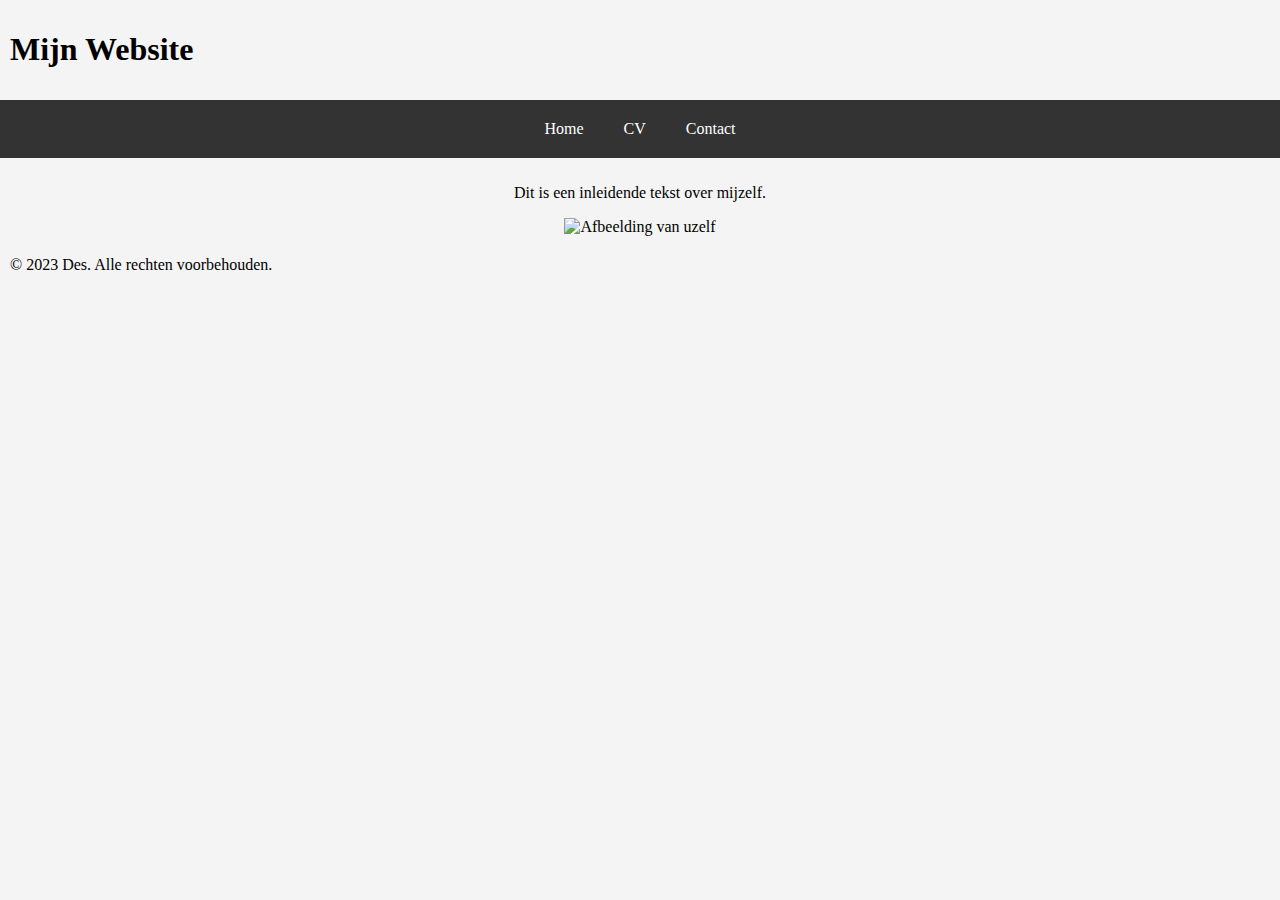
==== index.html @ 233033ea "Update index.html" ====
<!DOCTYPE html>
<html lang="nl">

<head>
    <meta charset="UTF-8">
    <meta name="viewport" content="width=device-width, initial-scale=1.0">
    <title>Mijn Website</title>
    <link rel="stylesheet" href="styles.css">
</head>

<body>

    <header>
        <h1>Mijn Website</h1>
    </header>

    <nav>
        <a href="index.html">Home</a>
        <a href="mijncv.html">CV</a>
        <a href="contact.html">Contact</a>
    </nav>

    <section class="container">
        <p>Dit is een inleidende tekst over mijzelf.</p>
        <img src="afbeelding1.jpeg" alt="Afbeelding van uzelf">
    </section>

    <footer>
        &copy; 2023 Des. Alle rechten voorbehouden.
    </footer>

</body>

</html>
---- styles.css ----
/* styles.css */

body {
    background-color: #f4f4f4;
    margin: 0;
    padding: 0;
}

.container {
    display: flex;
    flex-direction: column;
    align-items: center;
    margin: 0 auto;
    max-width: 800px;
}

header, section, footer {
    padding: 10px;
}

nav {
    display: flex;
    justify-content: center;
    background-color: #333;
    padding: 10px;
}

nav a {
    color: #fff;
    text-decoration: none;
    padding: 10px;
    margin: 0 10px;
    border-radius: 5px;
    transition: background-color 0.3s;
}

nav a:hover {
    background-color: #555;
}

input[type="text"],
input[type="email"],
textarea {
    width: 100%;
    padding: 10px;
    margin: 5px 0;
    box-sizing: border-box;
}

button {
    padding: 10px;
    background-color: #333;
    color: #fff;
    border: none;
    border-radius: 5px;
    cursor: pointer;
}

button:hover {
    background-color: #555;
}
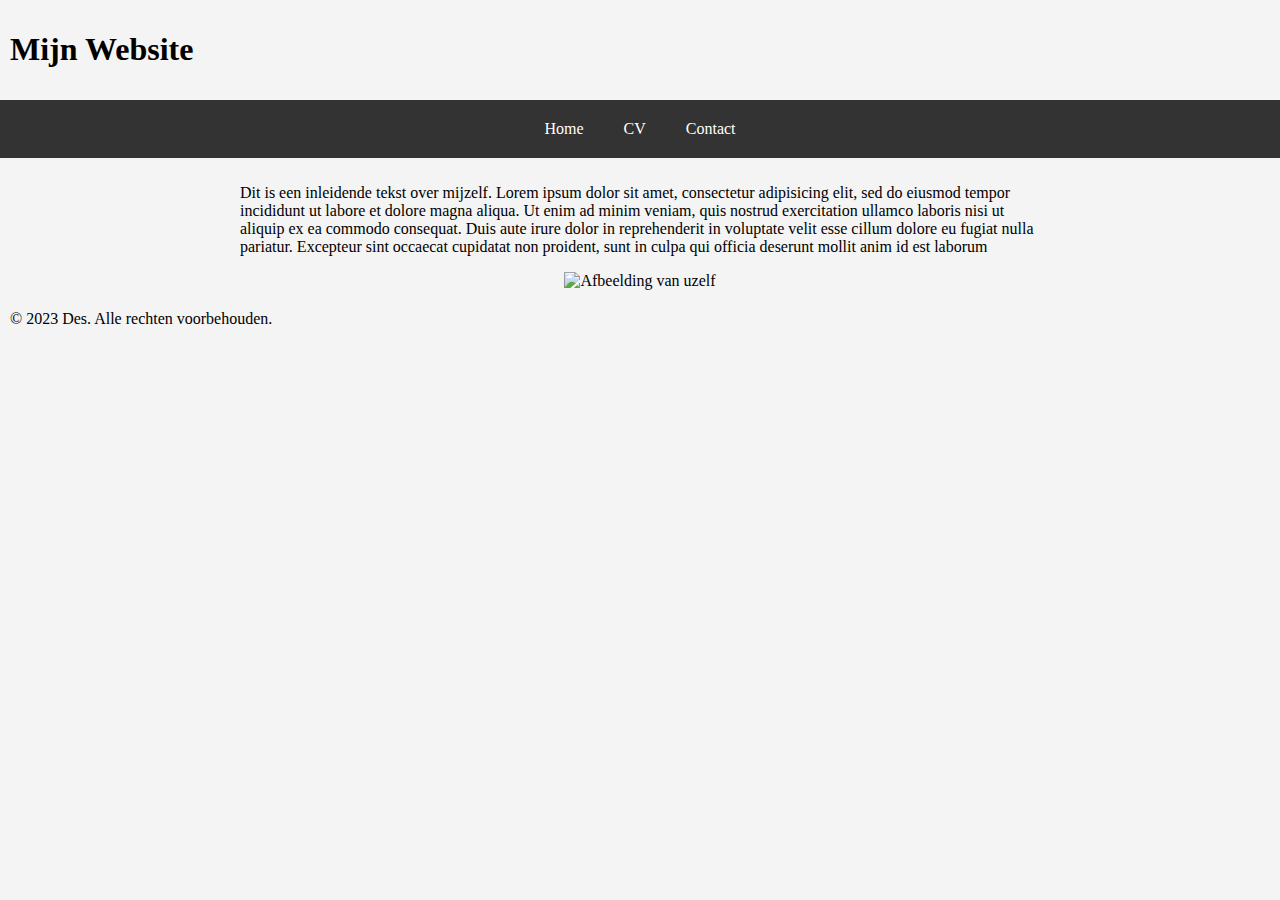
==== commit a4f1c48a: "Update index.html" ====
--- a/index.html
+++ b/index.html
@@ -21,7 +21,7 @@
     </nav>
 
     <section class="container">
-        <p>Dit is een inleidende tekst over mijzelf.</p>
+        <p>Dit is een inleidende tekst over mijzelf. Lorem ipsum dolor sit amet, consectetur adipisicing elit, sed do eiusmod tempor incididunt ut labore et dolore magna aliqua. Ut enim ad minim veniam, quis nostrud exercitation ullamco laboris nisi ut aliquip ex ea commodo consequat. Duis aute irure dolor in reprehenderit in voluptate velit esse cillum dolore eu fugiat nulla pariatur. Excepteur sint occaecat cupidatat non proident, sunt in culpa qui officia deserunt mollit anim id est laborum</p>
         <img src="afbeelding1.jpeg" alt="Afbeelding van uzelf">
     </section>
 
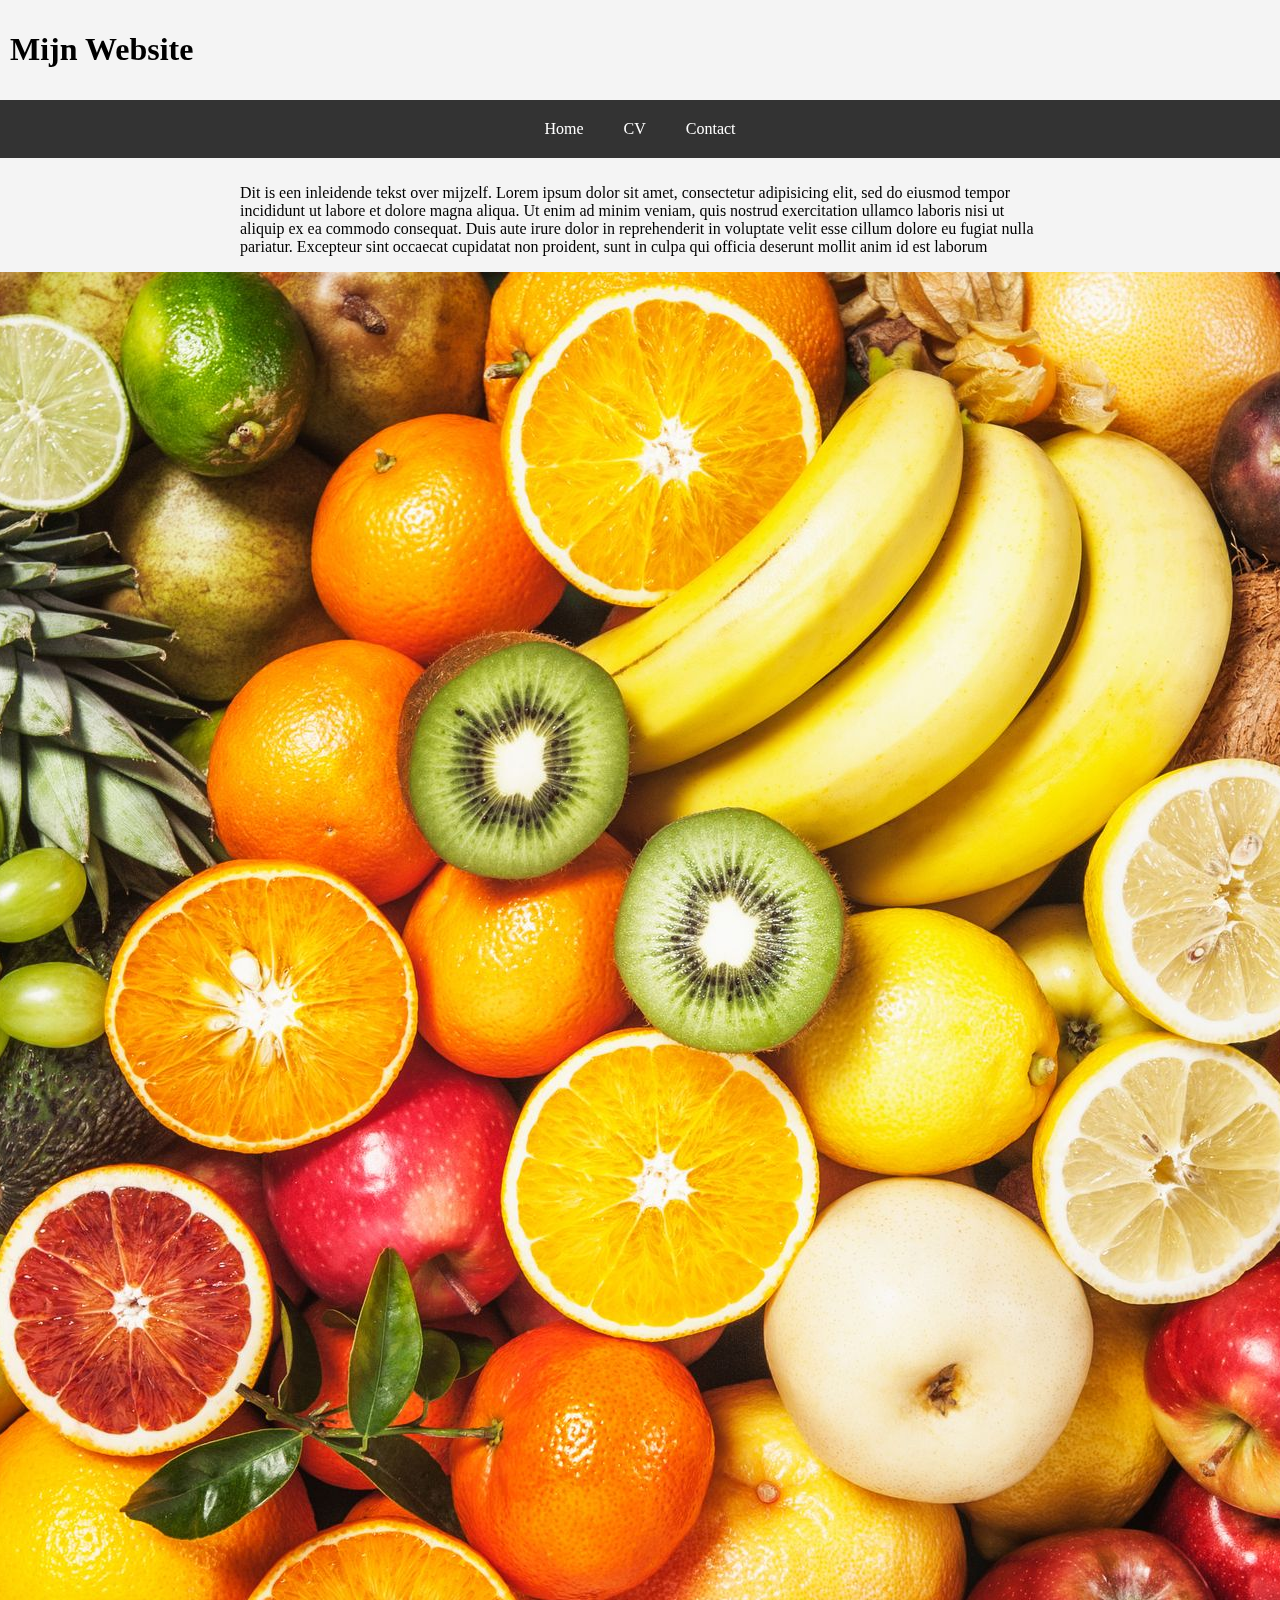
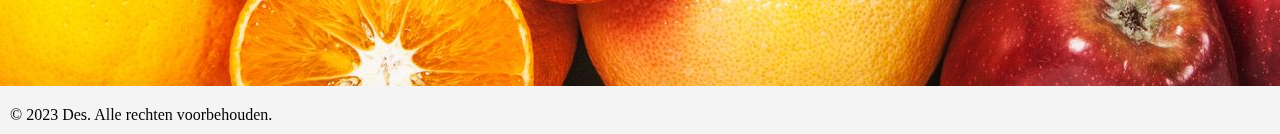
==== commit 7d997bb5: "Update index.html" ====
--- a/index.html
+++ b/index.html
@@ -22,7 +22,7 @@
 
     <section class="container">
         <p>Dit is een inleidende tekst over mijzelf. Lorem ipsum dolor sit amet, consectetur adipisicing elit, sed do eiusmod tempor incididunt ut labore et dolore magna aliqua. Ut enim ad minim veniam, quis nostrud exercitation ullamco laboris nisi ut aliquip ex ea commodo consequat. Duis aute irure dolor in reprehenderit in voluptate velit esse cillum dolore eu fugiat nulla pariatur. Excepteur sint occaecat cupidatat non proident, sunt in culpa qui officia deserunt mollit anim id est laborum</p>
-        <img src="afbeelding1.jpeg" alt="Afbeelding van uzelf">
+        <img src="Afbeeldingen/afbeelding1.jpg" alt="Afbeelding van uzelf">
     </section>
 
     <footer>
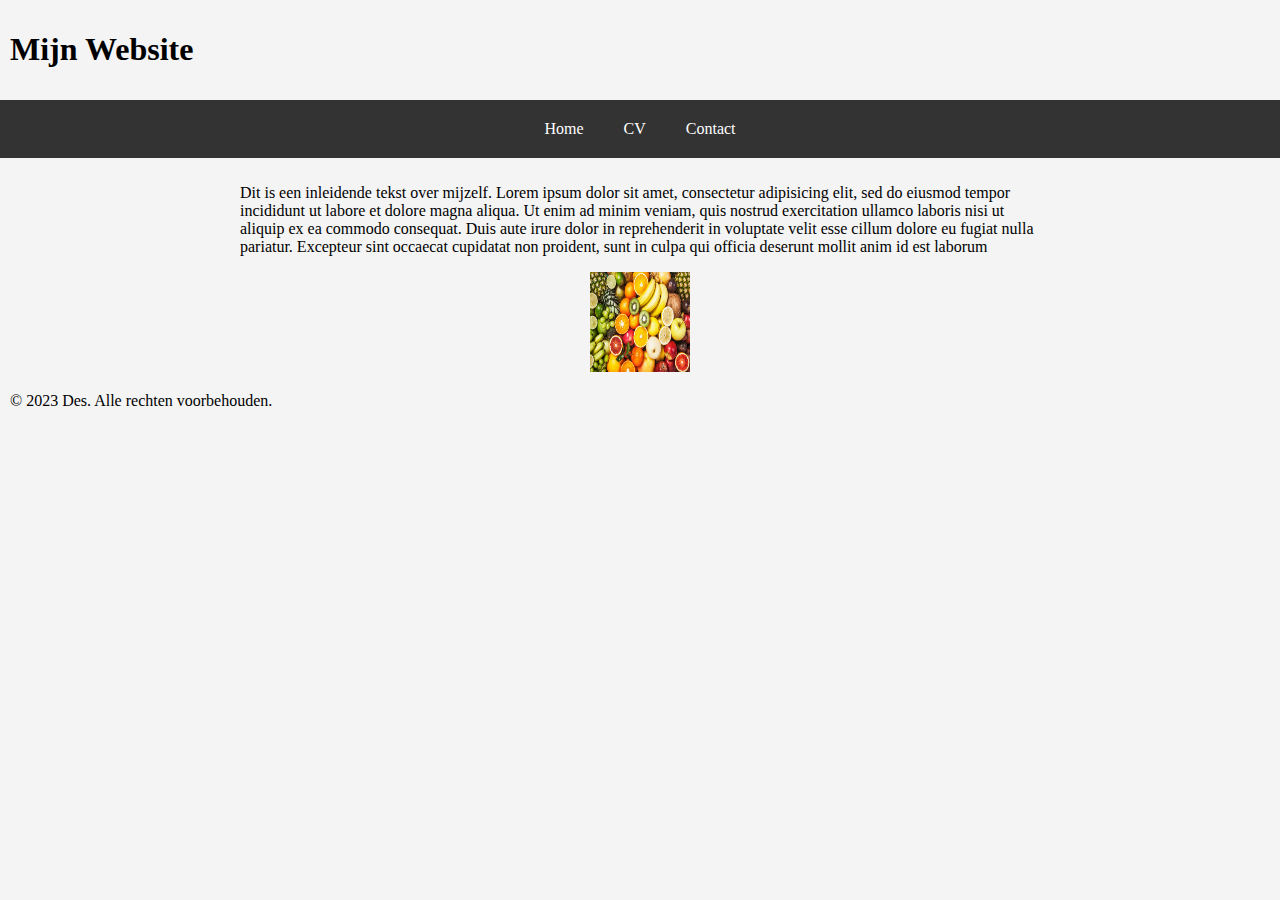
==== commit d11eb58b: "Update index.html" ====
--- a/index.html
+++ b/index.html
@@ -22,7 +22,7 @@
 
     <section class="container">
         <p>Dit is een inleidende tekst over mijzelf. Lorem ipsum dolor sit amet, consectetur adipisicing elit, sed do eiusmod tempor incididunt ut labore et dolore magna aliqua. Ut enim ad minim veniam, quis nostrud exercitation ullamco laboris nisi ut aliquip ex ea commodo consequat. Duis aute irure dolor in reprehenderit in voluptate velit esse cillum dolore eu fugiat nulla pariatur. Excepteur sint occaecat cupidatat non proident, sunt in culpa qui officia deserunt mollit anim id est laborum</p>
-        <img src="Afbeeldingen/afbeelding1.jpg" alt="Afbeelding van uzelf">
+        <img src="Afbeeldingen/afbeelding1.jpg" alt="Afbeelding van uzelf" height=100 width=100>
     </section>
 
     <footer>
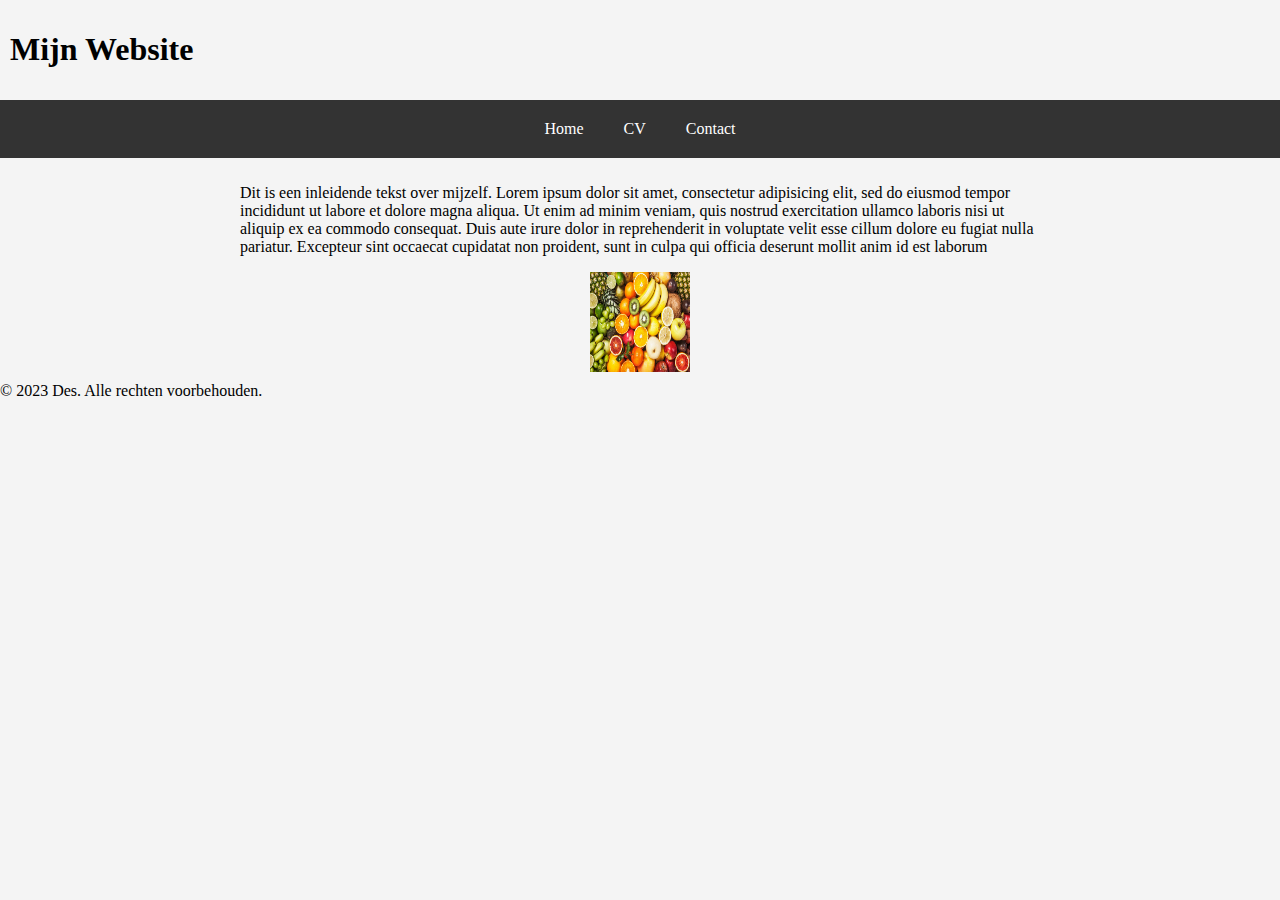
==== commit 7c120476: "Update index.html" ====
--- a/index.html
+++ b/index.html
@@ -25,9 +25,9 @@
         <img src="Afbeeldingen/afbeelding1.jpg" alt="Afbeelding van uzelf" height=100 width=100>
     </section>
 
-    <footer>
+    <footer<center>
         &copy; 2023 Des. Alle rechten voorbehouden.
-    </footer>
+    </center></footer>
 
 </body>
 
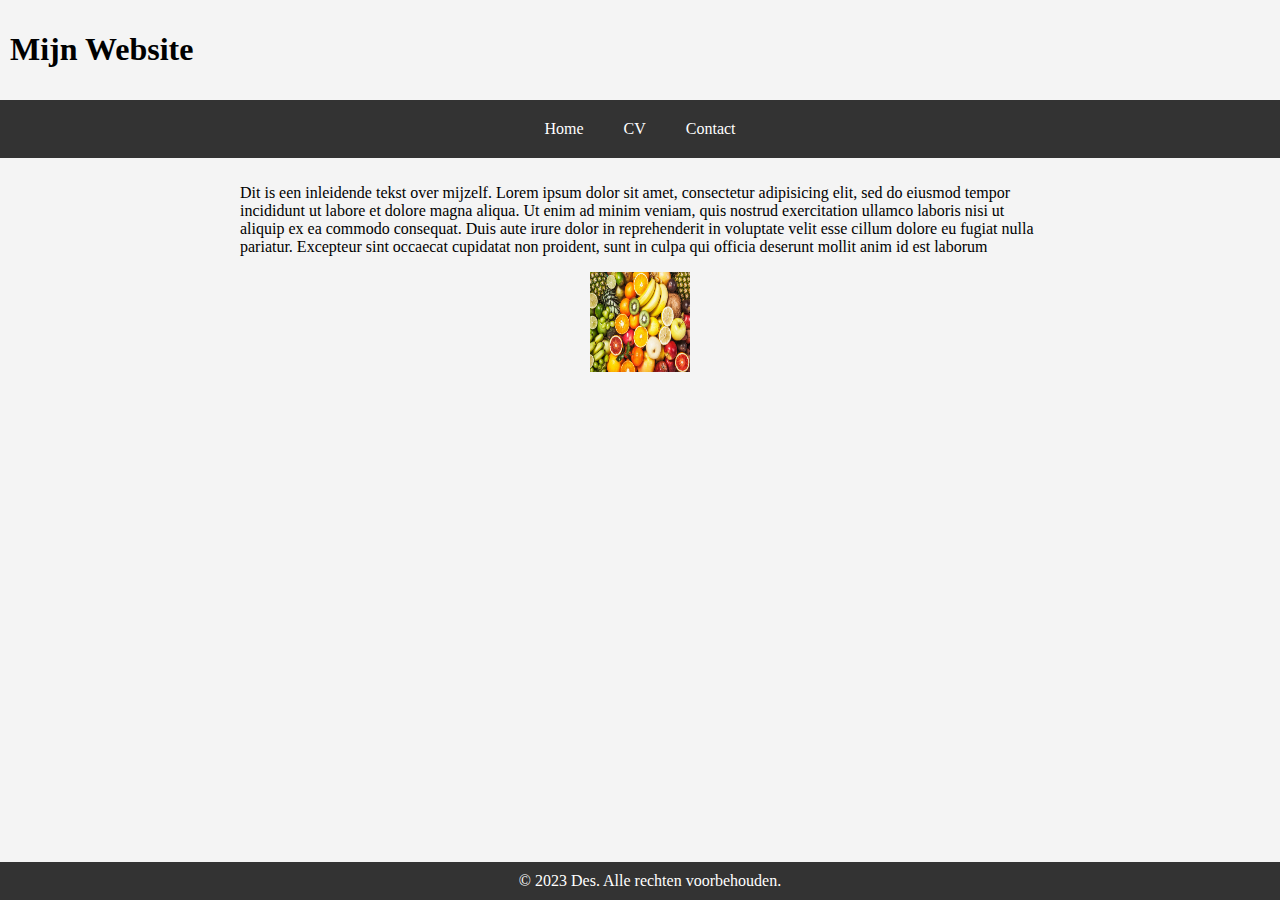
==== commit abe7c248: "Update index.html" ====
--- a/index.html
+++ b/index.html
@@ -25,9 +25,9 @@
         <img src="Afbeeldingen/afbeelding1.jpg" alt="Afbeelding van uzelf" height=100 width=100>
     </section>
 
-    <footer<center>
+    <footer>
         &copy; 2023 Des. Alle rechten voorbehouden.
-    </center></footer>
+    </footer>
 
 </body>
 
--- a/styles.css
+++ b/styles.css
@@ -14,8 +14,21 @@
     max-width: 800px;
 }
 
-header, section, footer {
+header, section {
     padding: 10px;
+
+}
+
+footer {
+    background-color: #333;
+    color: #fff;
+    padding: 10px;
+    position: absolute;
+    bottom: 0;
+    width: 100%;
+    display: flex;
+    align-items: center;
+    justify-content: center;
 }
 
 nav {
